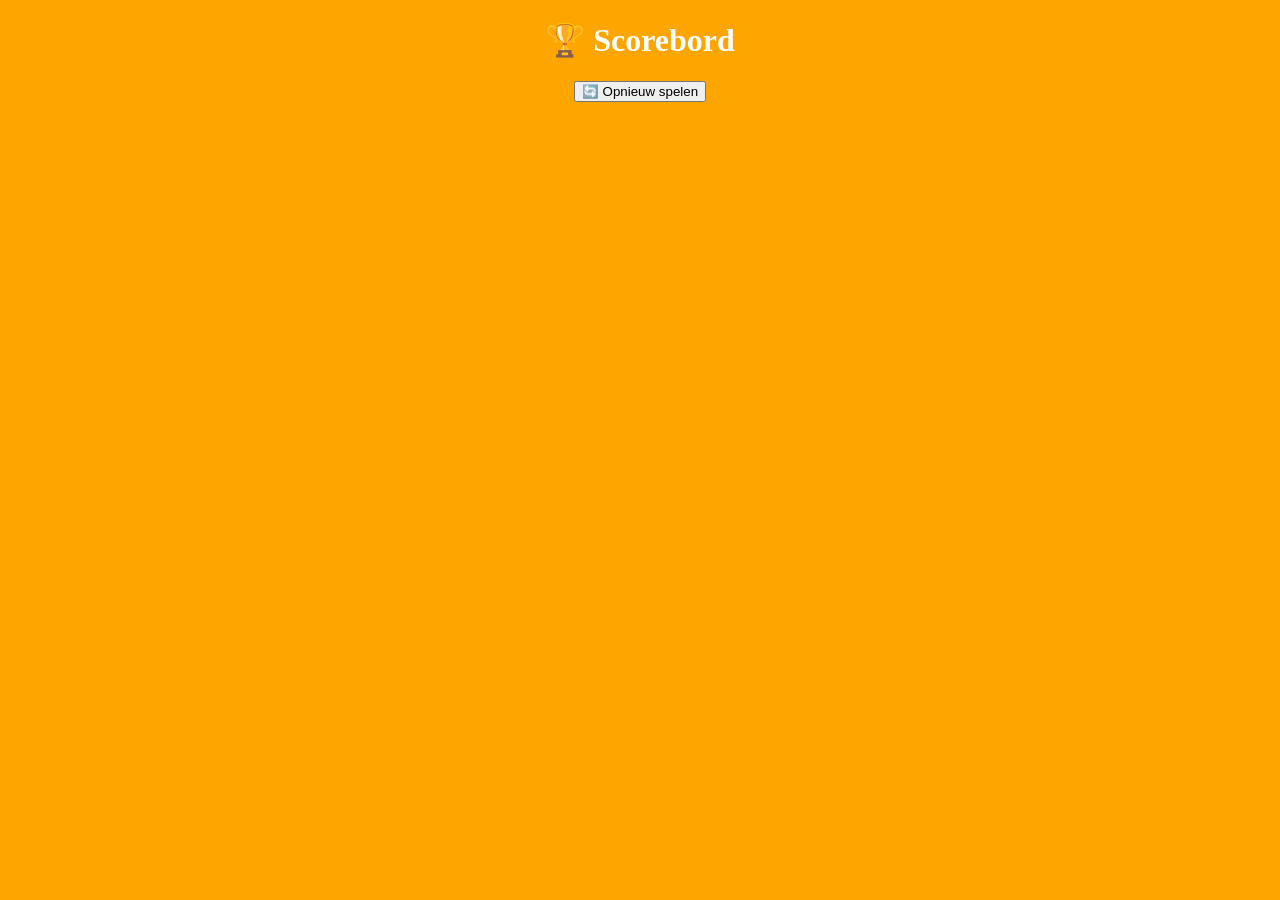
==== score.html @ 8edb300b "Add score.html for displaying game scores" ====
<!DOCTYPE html>
<html>
<head>
  <title>🏆 Scorebord</title>
  <style>
    body {
      text-align: center;
      font-family: Comic Sans MS;
      background: orange;
      color: white;
    }
  </style>
</head>
<body>

<h1>🏆 Scorebord</h1>

<div id="scores"></div>

<a href="index.html">
  <button>🔄 Opnieuw spelen</button>
</a>

<script>
let scores = JSON.parse(localStorage.getItem("scores")) || [];

// sorteer op snelste tijd
scores.sort((a, b) => a.time - b.time);

let html = "";
scores.forEach((s, i) => {
  html += "<p>" + (i+1) + ". " + s.name + " - " + s.time + " sec</p>";
});

document.getElementById("scores").innerHTML = html;
</script>

</body>
</html>
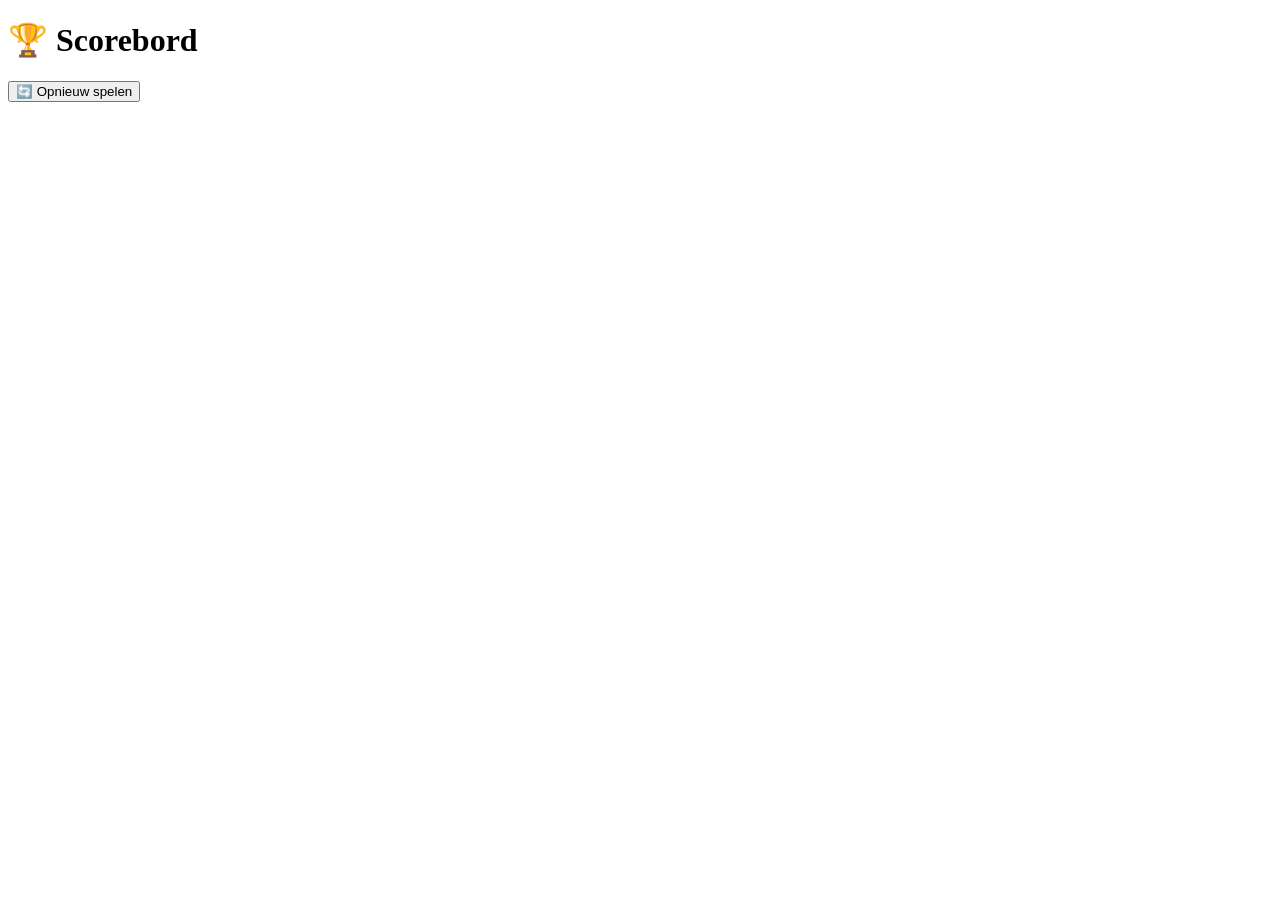
==== commit 802f19da: "Update score.html" ====
--- a/score.html
+++ b/score.html
@@ -3,12 +3,7 @@
 <head>
   <title>🏆 Scorebord</title>
   <style>
-    body {
-      text-align: center;
-      font-family: Comic Sans MS;
-      background: orange;
-      color: white;
-    }
+   <link rel="stylesheet" href="style.css">
   </style>
 </head>
 <body>
--- a/style.css
+++ b/style.css
@@ -0,0 +1,58 @@
+body {
+  text-align: center;
+  font-family: "Comic Sans MS", cursive;
+  background: linear-gradient(orange, gold);
+  color: white;
+  overflow: hidden;
+}
+
+/* Titel animatie */
+h1 {
+  animation: bounce 1s infinite alternate;
+}
+
+@keyframes bounce {
+  from { transform: translateY(0px); }
+  to { transform: translateY(-10px); }
+}
+
+/* Knop styling */
+button {
+  font-size: 30px;
+  padding: 20px 40px;
+  border-radius: 30px;
+  border: none;
+  margin-top: 20px;
+  background: white;
+  color: orange;
+  cursor: pointer;
+  animation: pulse 1.5s infinite;
+  box-shadow: 0 0 20px rgba(255,255,255,0.8);
+}
+
+@keyframes pulse {
+  0% { transform: scale(1); }
+  50% { transform: scale(1.1); }
+  100% { transform: scale(1); }
+}
+
+/* Tekst */
+#score, #time {
+  font-size: 24px;
+  margin-top: 15px;
+}
+
+/* Confetti */
+.confetti {
+  position: absolute;
+  width: 10px;
+  height: 10px;
+  top: 0;
+  animation: fall 3s linear forwards;
+}
+
+@keyframes fall {
+  to {
+    transform: translateY(100vh) rotate(720deg);
+  }
+}
